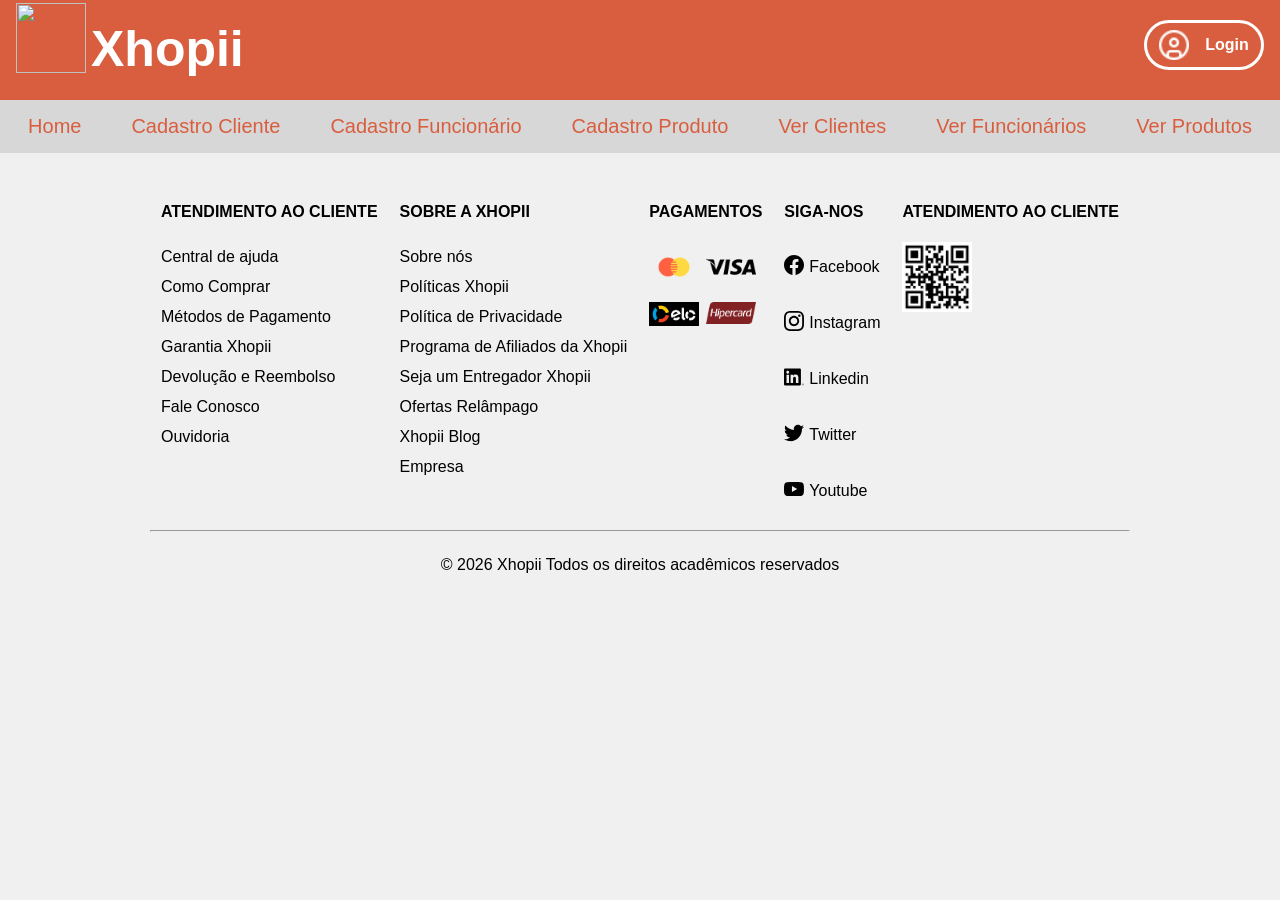
==== index.html @ 47e93e9b "Primeiro commit" ====
<!DOCTYPE html>
<html lang="pt-BR">
<head>
    <meta charset="UTF-8">
    <meta name="viewport" content="width=device-width, initial-scale=1.0">
    <link rel="stylesheet" href="assets/estilo/Style.css">
    <title>Home - Loja Virtual</title>
</head>
<body>
    <header>
        <div class="marca-dagua">
            <img src="/Xhopii/assets/img/logo.png">
            <h1>Xhopii</h1>
        </div>

        <div>
            <a href="" class="link">
                <button class="login-button">
                    <img src="assets/img/usuario-do-circulo.png" alt="">
                    <p>Login</p>
                </button>
            </a>
        </div>
    </header>

    <nav>
        <ul>
            <li><a href="Index.html">Home</a></li>
            <li><a href="Cadastro-Cliente.html">Cadastro Cliente</a></li>
            <li><a href="Cadastro-Funcionario.html">Cadastro Funcionário</a></li>
            <li><a href="Cadastro-Produto.html">Cadastro Produto</a></li>
            <li><a href="Ver-Clientes.html">Ver Clientes</a></li>
            <li><a href="Ver-Funcionarios.html">Ver Funcionários</a></li>
            <li><a href="Ver-Produtos.html">Ver Produtos</a></li>
        </ul>
    </nav>

    <footer>
        <section class="roda-pe-info">
            <div class= "div-footer">
                <h4>ATENDIMENTO AO CLIENTE</h4>
                <ul>
                    <li><a href="">Central de ajuda</a></li>
                    <li><a href="">Como Comprar</a></li>
                    <li><a href="">Métodos de Pagamento</a></li>
                    <li><a href="">Garantia Xhopii</a></li>
                    <li><a href="">Devolução e Reembolso</a></li>
                    <li><a href="">Fale Conosco</a></li>
                    <li><a href="">Ouvidoria</a></li>
                </ul>
            </div>

            <div class="div-footer">
                <h4>SOBRE A XHOPII</h4>
                <ul>
                    <li><a href="">Sobre nós</a></li>
                    <li><a href="">Políticas Xhopii</a></li>
                    <li><a href="">Política de Privacidade</a></li>
                    <li><a href="">Programa de Afiliados da Xhopii</a></li>
                    <li><a href="">Seja um Entregador Xhopii</a></li>
                    <li><a href="">Ofertas Relâmpago</a></li>
                    <li><a href="">Xhopii Blog</a></li>
                    <li><a href="">Empresa</a></li>
                </ul>
            </div>

            <div class="div-footer" >
                <h4>PAGAMENTOS</h4>
                <ul id="img-pagamento">
                    <li><a href=""><img src="assets/img/mastercard-logo.png" alt=""></a></li>
                    <li><a href=""><img src="assets/img/visa-logo.png" alt=""></a></li>
                    <li><a href=""><img src="assets/img/elo.png" alt=""></a></li>
                    <li><a href=""><img src="assets/img/hipercard.png" alt=""></a></li>
                </ul>
            </div>

            <div class="div-footer" id="img-social">
                <h4>SIGA-NOS</h4>
                <ul>
                    <li>
                        <a href=""><img src="assets/img/facebook.svg" alt=""></a>
                        <p>Facebook</p>
                    </li>
                    <li>
                        <a href=""><img src="assets/img/instagram.svg" alt=""></a>
                        <p>Instagram</p>
                    </li>
                    <li>
                        <a href=""><img src="assets/img/linkedin.svg" alt=""></a>
                        <p>Linkedin</p>
                    </li>
                    <li>
                        <a href=""><img src="assets/img/twitter.svg" alt=""></a>
                        <p>Twitter</p>
                    </li>
                    <li>
                        <a href=""><img src="assets/img/youtube.svg" alt=""></a>
                        <p>Youtube</p>
                    </li>
                </ul>
            </div>

            <div class= "div-footer" id="img-qrcode">
                <h4>ATENDIMENTO AO CLIENTE</h4>
                <ul>
                    <li><a href=""><img src="assets/img/qr-code.png" alt=""></a></li>
                </ul>
            </div>
        </section>

        <hr>

        <div class="roda-pe-copy">
            <p>© 2026 Xhopii Todos os direitos acadêmicos reservados</p>
        </div>
    </footer>

</body>
</html>
---- assets/estilo/Style.css ----
body{
    margin: 0;
    font-family: Arial, Helvetica, sans-serif;
    display: flex;
    flex-direction: column;
    min-height: 100dvh;
}

/*Cabeçalho*/

header{
    width: 100%;
    height: 100px;
    background-color: rgb(217, 94, 63);
    display: flex;
    flex-direction: row;
    justify-content: space-between;
}

.marca-dagua{
    display: flex;
    flex-direction: row;

    img{
        width: 70px;
        height: 70px;
        margin-left: 16px;
        margin-right: 5px;
        margin-top: 3px;
    }

    h1{
        font-size: 50px;
        margin-top: 20px;
        font-family: Arial, Helvetica, sans-serif;
        font-weight: 700;
        color: #ffffff;
    }

}

.link{
    text-decoration: none;
}

.login-button{
    display: flex;
    flex-direction: row;
    align-items: center;
    justify-content: center;
    gap: 16px;
    border: 3px solid white;
    border-radius: 30px;
    background-color:rgba(173, 216, 230, 0);
    width: 120px;
    height: 50px;
    padding: 10px;
    margin-top: 20px; 
    margin-right: 16px;

    p{
        color: #ffffff;
        font-size: 16px;
        font-weight: 700;
    }

    img{
        object-fit: contain;
        width: 30px;
    }
}

.login-button:hover{
    display: flex;
    flex-direction: row;
    align-items: center;
    justify-content: center;
    gap: 16px;
    border: 3px solid rgb(217, 94, 63);
    border-radius: 30px;
    background-color: #ffffff;
    width: 120px;
    height: 50px;
    padding: 10px;
    margin-top: 20px; 
    margin-right: 16px;
    cursor: pointer;

    p{
        color: rgb(217, 94, 63);
        font-size: 16px;
        font-weight: 700;
    }

    img{
        object-fit: contain;
        width: 30px;
        filter: brightness(0) saturate(100%) invert(50%) sepia(45%) saturate(2112%) hue-rotate(333deg) brightness(88%) contrast(92%);;
    }
}

/*Barra de navegação*/

nav{
    width: 100%;
    background-color: rgb(215, 215, 215);
}

nav ul{
    display: flex;
    flex-direction: row;
    align-items: center;
    justify-content: center;
    gap: 20px;
    margin: 0;
    padding: 0;
}

nav ul li{
    list-style: none;
}

nav ul li a{
    font-size: 20px;
    text-align: center;
    text-decoration: none;
    color: rgb(217, 94, 63);
    padding: 15px;
    display: block;
}

nav ul li a:hover{
    color: rgb(215, 215, 215);
    background-color: rgb(217, 94, 63);
}


/*Camiseta exposta*/

.container-pai{
    display: flex;
    flex-direction: row;
    justify-content: center;
    flex: 1;
}

.container-esquerda img{
    opacity: 50%;
    width: 130px;
}

.container-esquerda img:hover{
    opacity: 100%;
    border: 2px solid orange;
}

.container-esquerda ul{
    display: flex;
    flex-direction: column;
    align-items: flex-start;
    margin-top: 50px;
    margin-left: 0px;
    padding: 0;
}

.container-esquerda ul li{
    list-style: none;
    margin-top: 5px;
}

.container-central img{
    width: 650px;
    margin-top: 50px;
}

.container-direita{
    margin-top: 50px;
}

.container-direita p{
    font-weight: 500;
}

#preco{
    color: rgb(217, 94, 63);
}

.container-direita ul{
    display: flex;
    flex-direction: row;
    justify-content: flex-start;
    gap: 10px;
    margin-left: -20px;
}

.container-direita ul li{
    list-style: none;
    border: 0.1px solid #D6DEE2;
    padding: 10px;
    opacity: 80%;
    margin-right: 10px;
}

.container-direita ul li:hover{
    background-color: rgb(217, 94, 63);
    color: white;
}

#comprar{
    padding: 20px;
    border: none;
    background-color: rgb(217, 94, 63);
    color: white;
}

#comprar:hover{
    background-color: white;
    color: rgb(217, 94, 63);
    border: 2px solid rgb(217, 94, 63);
}

/*Footer*/

footer{
    background-color: rgba(170, 162, 162, 0.164);
    padding: 0 150px;
    flex: 1;

    .roda-pe-info{
        display: flex;
        justify-content: space-around;
    }

    h4{
        margin-top: 50px;
    }

    ul{
        margin: 0;
        padding: 0;

    }

    ul li{
        list-style: none;
        line-height: 30px;
    }

    ul li a{
        text-decoration: none;
        color: black;
    }

    .roda-pe-copy{
        display: flex;
        flex-direction: column;
        align-items: center;

    }
}

#img-pagamento{
    display: grid;
    grid-template-columns: 1fr 1fr;
    grid-template-rows: 1fr;

    img{
        width: 50px;
    }
}

#img-social{

    ul{
        display: flex;
        flex-direction: column;
        align-items: flex-start;
        justify-content: center;
        margin: 0;
        padding: 0;
        gap: 0px;
    }

    li{
        display: flex;
        align-items: center;
        justify-content: center;

        p{
            margin-left: 5px;
            margin-top: 10px;
        }
    }

    img{
        width: 20px;
    }
}

#img-qrcode{
    img{
        width: 70px;
    }
}
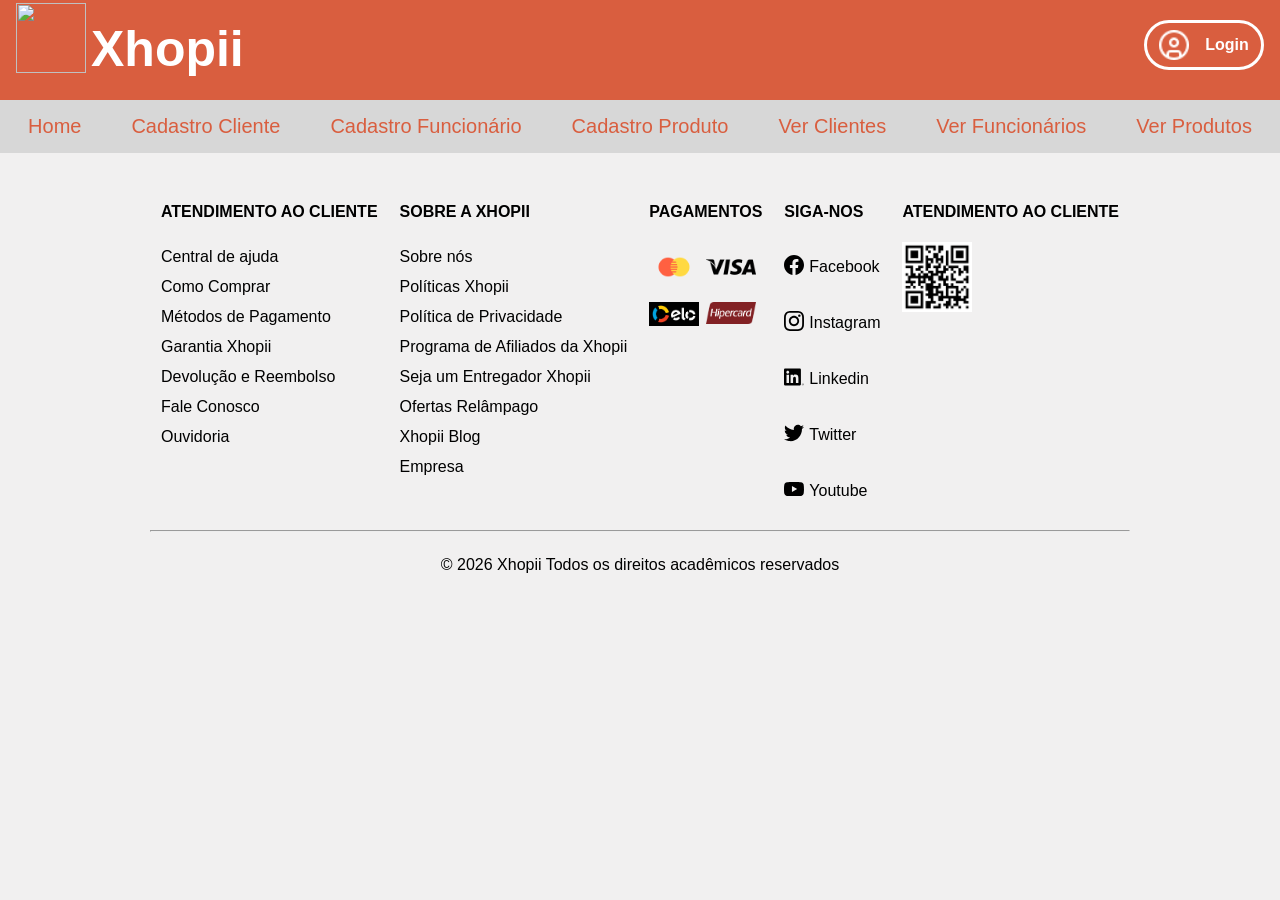
==== commit 8f7d5638: "correções" ====
--- a/index.html
+++ b/index.html
@@ -14,7 +14,7 @@
         </div>
 
         <div>
-            <a href="" class="link">
+            <a href="../Xhopii/view/login.html" class="link">
                 <button class="login-button">
                     <img src="assets/img/usuario-do-circulo.png" alt="">
                     <p>Login</p>
--- a/assets/estilo/Style.css
+++ b/assets/estilo/Style.css
@@ -41,6 +41,28 @@
 
 .link{
     text-decoration: none;
+}
+
+.sair{
+    display: flex;
+    flex-direction: row;
+    align-items: center;
+    justify-content: center;
+    margin-right: 40px;
+    gap: 3px;
+    align-self: center;
+
+    img{
+        filter: brightness(0) saturate(100%) invert(99%) sepia(8%) saturate(117%) hue-rotate(161deg) brightness(113%) contrast(100%);
+        width: 30px;
+    }
+
+    a{
+        text-decoration: none;
+        cursor: pointer;
+        color: #ffffff;
+        font-size: 20px;
+    }
 }
 
 .login-button{
@@ -57,6 +79,7 @@
     padding: 10px;
     margin-top: 20px; 
     margin-right: 16px;
+    transition: 0.5s;
 
     p{
         color: #ffffff;
@@ -127,13 +150,13 @@
     color: rgb(217, 94, 63);
     padding: 15px;
     display: block;
+    transition: 0.3s;
 }
 
 nav ul li a:hover{
     color: rgb(215, 215, 215);
     background-color: rgb(217, 94, 63);
 }
-
 
 /*Camiseta exposta*/
 
@@ -199,6 +222,8 @@
     padding: 10px;
     opacity: 80%;
     margin-right: 10px;
+    transition: 0.5s;
+    cursor: pointer;
 }
 
 .container-direita ul li:hover{
@@ -211,6 +236,8 @@
     border: none;
     background-color: rgb(217, 94, 63);
     color: white;
+    transition: 0.5s;
+    cursor: pointer;
 }
 
 #comprar:hover{
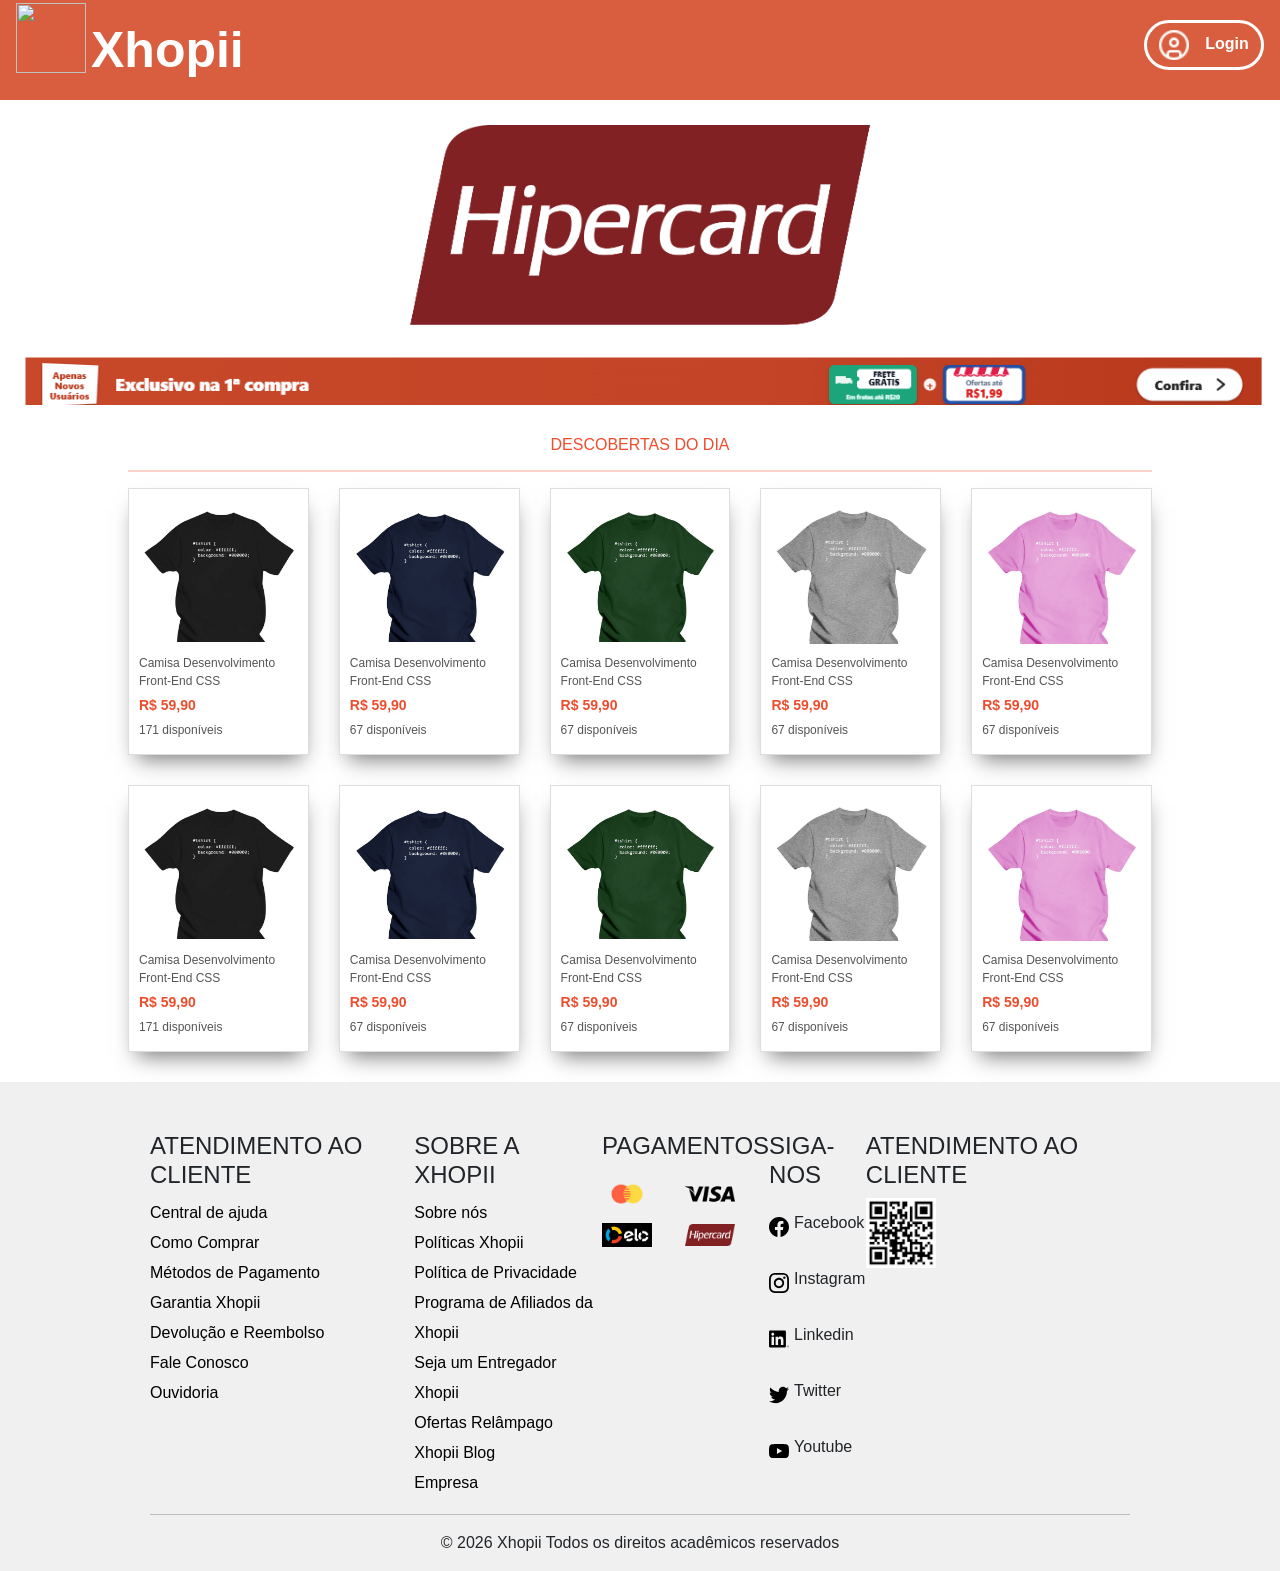
==== commit f01e549f: "Telas de cadastro, correções na nav" ====
--- a/index.html
+++ b/index.html
@@ -3,6 +3,7 @@
 <head>
     <meta charset="UTF-8">
     <meta name="viewport" content="width=device-width, initial-scale=1.0">
+        <link href="https://cdn.jsdelivr.net/npm/bootstrap@5.3.3/dist/css/bootstrap.min.css" rel="stylesheet">
     <link rel="stylesheet" href="assets/estilo/Style.css">
     <title>Home - Loja Virtual</title>
 </head>
@@ -14,8 +15,8 @@
         </div>
 
         <div>
-            <a href="../Xhopii/view/login.html" class="link">
-                <button class="login-button">
+            <a href="/Xhopii/view/login.html" class="link">
+                <button class="login-button-index">
                     <img src="assets/img/usuario-do-circulo.png" alt="">
                     <p>Login</p>
                 </button>
@@ -23,17 +24,136 @@
         </div>
     </header>
 
-    <nav>
-        <ul>
-            <li><a href="Index.html">Home</a></li>
-            <li><a href="Cadastro-Cliente.html">Cadastro Cliente</a></li>
-            <li><a href="Cadastro-Funcionario.html">Cadastro Funcionário</a></li>
-            <li><a href="Cadastro-Produto.html">Cadastro Produto</a></li>
-            <li><a href="Ver-Clientes.html">Ver Clientes</a></li>
-            <li><a href="Ver-Funcionarios.html">Ver Funcionários</a></li>
-            <li><a href="Ver-Produtos.html">Ver Produtos</a></li>
-        </ul>
-    </nav>
+    <section class="carrossel">
+        <div id="carouselXhopii" class="carousel slide" data-bs-ride="carousel">
+
+            <div class="carousel-inner">
+
+                <div class="carousel-item active">
+                    <img src="assets/img/hipercard.png" class="d-block w-100" alt="Promoção">
+                </div>
+
+                <div class="carousel-item">
+                    <img src="assets/img/hipercard.png" class="d-block w-100" alt="Promoção">
+                </div>
+
+                <div class="carousel-item">
+                    <img src="assets/img/hipercard.png" class="d-block w-100" alt="Promoção">
+                </div>
+
+                <div class="carousel-item">
+                    <img src="assets/img/hipercard.png" class="d-block w-100" alt="Promoção">
+                </div>
+
+            </div>
+
+            <button class="carousel-control-prev"
+                    type="button"
+                    data-bs-target="#carouselXhopii"
+                    data-bs-slide="prev">
+
+                <span class="carousel-control-prev-icon"></span>
+
+            </button>
+
+            <button class="carousel-control-next"
+                    type="button"
+                    data-bs-target="#carouselXhopii"
+                    data-bs-slide="next">
+
+                <span class="carousel-control-next-icon"></span>
+
+            </button>
+
+        </div>
+
+    </section>
+
+    <section class="banner-Xhopii">
+        <img src="assets/img/banner-Xhopii2.png" alt="">
+    </section>
+
+
+    <section class="descobertas">
+
+    <h2>DESCOBERTAS DO DIA</h2>
+    <hr>
+
+    <div class="grid-produtos">
+
+        <a href="../Xhopii/view/produto.html" class="produto">
+            <img src="assets/img/produto1.png" alt="Produto 1">
+            <p>Camisa Desenvolvimento Front-End CSS</p>
+            <strong>R$ 59,90</strong>
+            <p>171 disponíveis</p>
+        </a>
+
+        <a href="../Xhopii/view/produto.html" class="produto">
+            <img src="assets/img/produto2.png" alt="Produto 2">
+            <p>Camisa Desenvolvimento Front-End CSS</p>
+            <strong>R$ 59,90</strong>
+            <p>67 disponíveis</p>
+        </a>
+
+        <a href="../Xhopii/view/produto.html" class="produto">
+            <img src="assets/img/produto3.png" alt="Produto 3">
+            <p>Camisa Desenvolvimento Front-End CSS</p>
+            <strong>R$ 59,90</strong>
+            <p>67 disponíveis</p>
+        </a>
+
+        <a href="../Xhopii/view/produto.html" class="produto">
+            <img src="assets/img/produto4.png" alt="Produto 4">
+            <p>Camisa Desenvolvimento Front-End CSS</p>
+            <strong>R$ 59,90</strong>
+            <p>67 disponíveis</p>
+        </a>
+
+        <a href="../Xhopii/view/produto.html" class="produto">
+            <img src="assets/img/produto5.png" alt="Produto 5">
+            <p>Camisa Desenvolvimento Front-End CSS</p>
+            <strong>R$ 59,90</strong>
+            <p>67 disponíveis</p>
+        </a>
+        <a href="../Xhopii/view/produto.html" class="produto">
+            <img src="assets/img/produto1.png" alt="Produto 1">
+            <p>Camisa Desenvolvimento Front-End CSS</p>
+            <strong>R$ 59,90</strong>
+            <p>171 disponíveis</p>
+        </a>
+
+        <a href="../Xhopii/view/produto.html" class="produto">
+            <img src="assets/img/produto2.png" alt="Produto 2">
+            <p>Camisa Desenvolvimento Front-End CSS</p>
+            <strong>R$ 59,90</strong>
+            <p>67 disponíveis</p>
+        </a>
+
+        <a href="../Xhopii/view/produto.html" class="produto">
+            <img src="assets/img/produto3.png" alt="Produto 3">
+            <p>Camisa Desenvolvimento Front-End CSS</p>
+            <strong>R$ 59,90</strong>
+            <p>67 disponíveis</p>
+        </a>
+
+        <a href="../Xhopii/view/produto.html" class="produto">
+            <img src="assets/img/produto4.png" alt="Produto 4">
+            <p>Camisa Desenvolvimento Front-End CSS</p>
+            <strong>R$ 59,90</strong>
+            <p>67 disponíveis</p>
+        </a>
+
+        <a href="../Xhopii/view/produto.html" class="produto">
+            <img src="assets/img/produto5.png" alt="Produto 5">
+            <p>Camisa Desenvolvimento Front-End CSS</p>
+            <strong>R$ 59,90</strong>
+            <p>67 disponíveis</p>
+        </a>
+
+    </div>
+
+    </section>
+
 
     <footer>
         <section class="roda-pe-info">
--- a/assets/estilo/Style.css
+++ b/assets/estilo/Style.css
@@ -65,7 +65,7 @@
     }
 }
 
-.login-button{
+.login-button-index{
     display: flex;
     flex-direction: row;
     align-items: center;
@@ -85,6 +85,7 @@
         color: #ffffff;
         font-size: 16px;
         font-weight: 700;
+        margin-top: 13px;
     }
 
     img{
@@ -93,7 +94,7 @@
     }
 }
 
-.login-button:hover{
+.login-button-index:hover{
     display: flex;
     flex-direction: row;
     align-items: center;
@@ -122,11 +123,69 @@
     }
 }
 
+
+.login-button{
+    display: flex;
+    flex-direction: row;
+    align-items: center;
+    justify-content: center;
+    gap: 16px;
+    border: 3px solid white;
+    border-radius: 30px;
+    background-color:rgba(173, 216, 230, 0);
+    width: 120px;
+    height: 50px;
+    padding: 10px;
+    margin-top: 20px; 
+    margin-right: 16px;
+    transition: 0.5s;
+
+    p{
+        color: #ffffff;
+        font-size: 16px;
+        font-weight: 700;
+    }
+
+    img{
+        object-fit: contain;
+        width: 30px;
+    }
+}
+
+.login-button:hover{
+    display: flex;
+    flex-direction: row;
+    align-items: center;
+    justify-content: center;
+    gap: 16px;
+    border: 3px solid rgb(217, 94, 63);
+    border-radius: 30px;
+    background-color: #ffffff;
+    width: 120px;
+    height: 50px;
+    padding: 10px;
+    margin-top: 20px; 
+    margin-right: 16px;
+    cursor: pointer;
+
+    p{
+        color: rgb(217, 94, 63);
+        font-size: 16px;
+        font-weight: 700;
+    }
+
+    img{
+        object-fit: contain;
+        width: 30px;
+        filter: brightness(0) saturate(100%) invert(50%) sepia(45%) saturate(2112%) hue-rotate(333deg) brightness(88%) contrast(92%);;
+    }
+}
+
 /*Barra de navegação*/
 
 nav{
     width: 100%;
-    background-color: rgb(215, 215, 215);
+    background-color:  rgb(250, 126, 25);
 }
 
 nav ul{
@@ -147,7 +206,7 @@
     font-size: 20px;
     text-align: center;
     text-decoration: none;
-    color: rgb(217, 94, 63);
+    color: #ffffff;
     padding: 15px;
     display: block;
     transition: 0.3s;
@@ -329,4 +388,92 @@
         width: 70px;
     }
 }
-
+.carrossel {
+    width: 80%;
+    margin: 25px auto;
+}
+
+.carrossel img {
+    height: 200px;
+    object-fit: contain;
+}
+
+.banner-Xhopii{
+    display: flex;
+    align-items: center;
+    justify-content: center;
+    margin: 0;
+    padding: 0;
+
+    
+    img{
+        object-fit: cover;
+        width: 100%;
+        margin-left: 35px;
+        padding: 0;
+        align-self: center;
+    }
+}
+
+.descobertas {
+    width: 80%;
+    margin: 30px auto;
+}
+
+.descobertas hr{
+    width: 100%;
+    color: #ee4d2d;
+    border-top: 2px solid #ee4d2d;
+}
+
+.descobertas h2 {
+    text-align: center;
+    color: #ee4d2d;
+    font-size: 16px;
+    margin-bottom: 15px;
+}
+
+.grid-produtos {
+    display: grid;
+    grid-template-columns: 1fr 1fr 1fr 1fr 1fr;
+    grid-template-rows: 1fr 1fr;
+    gap: 30px;
+}
+
+.produto {
+    text-decoration: none;
+    color: #555;
+    border: 1px solid #ddd;
+    padding: 10px;
+    background-color: white;
+    box-shadow: 1px 12px 21px -8px rgba(0, 0, 0, 0.54);
+    -webkit-box-shadow: 1px 12px 21px -8px rgba(0, 0, 0, 0.54);
+    transition: 0.5s;
+}
+
+.produto:hover {
+    text-decoration: none;
+    color: #555;
+    border: 1px solid #ee4d2d;
+    padding: 20px;
+    background-color: white;
+    box-shadow: 1px 12px 21px -8px rgba(0, 0, 0, 0.54);
+    -webkit-box-shadow: 1px 12px 21px -8px rgba(0, 0, 0, 0.54);
+}
+
+.produto img {
+    width: 100%;
+    height: 150px;
+    object-fit: contain;
+}
+
+.produto p {
+    font-size: 12px;
+    margin: 5px 0;
+}
+
+.produto strong {
+    display: block;
+    color: #ee4d2d;
+    font-size: 14px;
+}
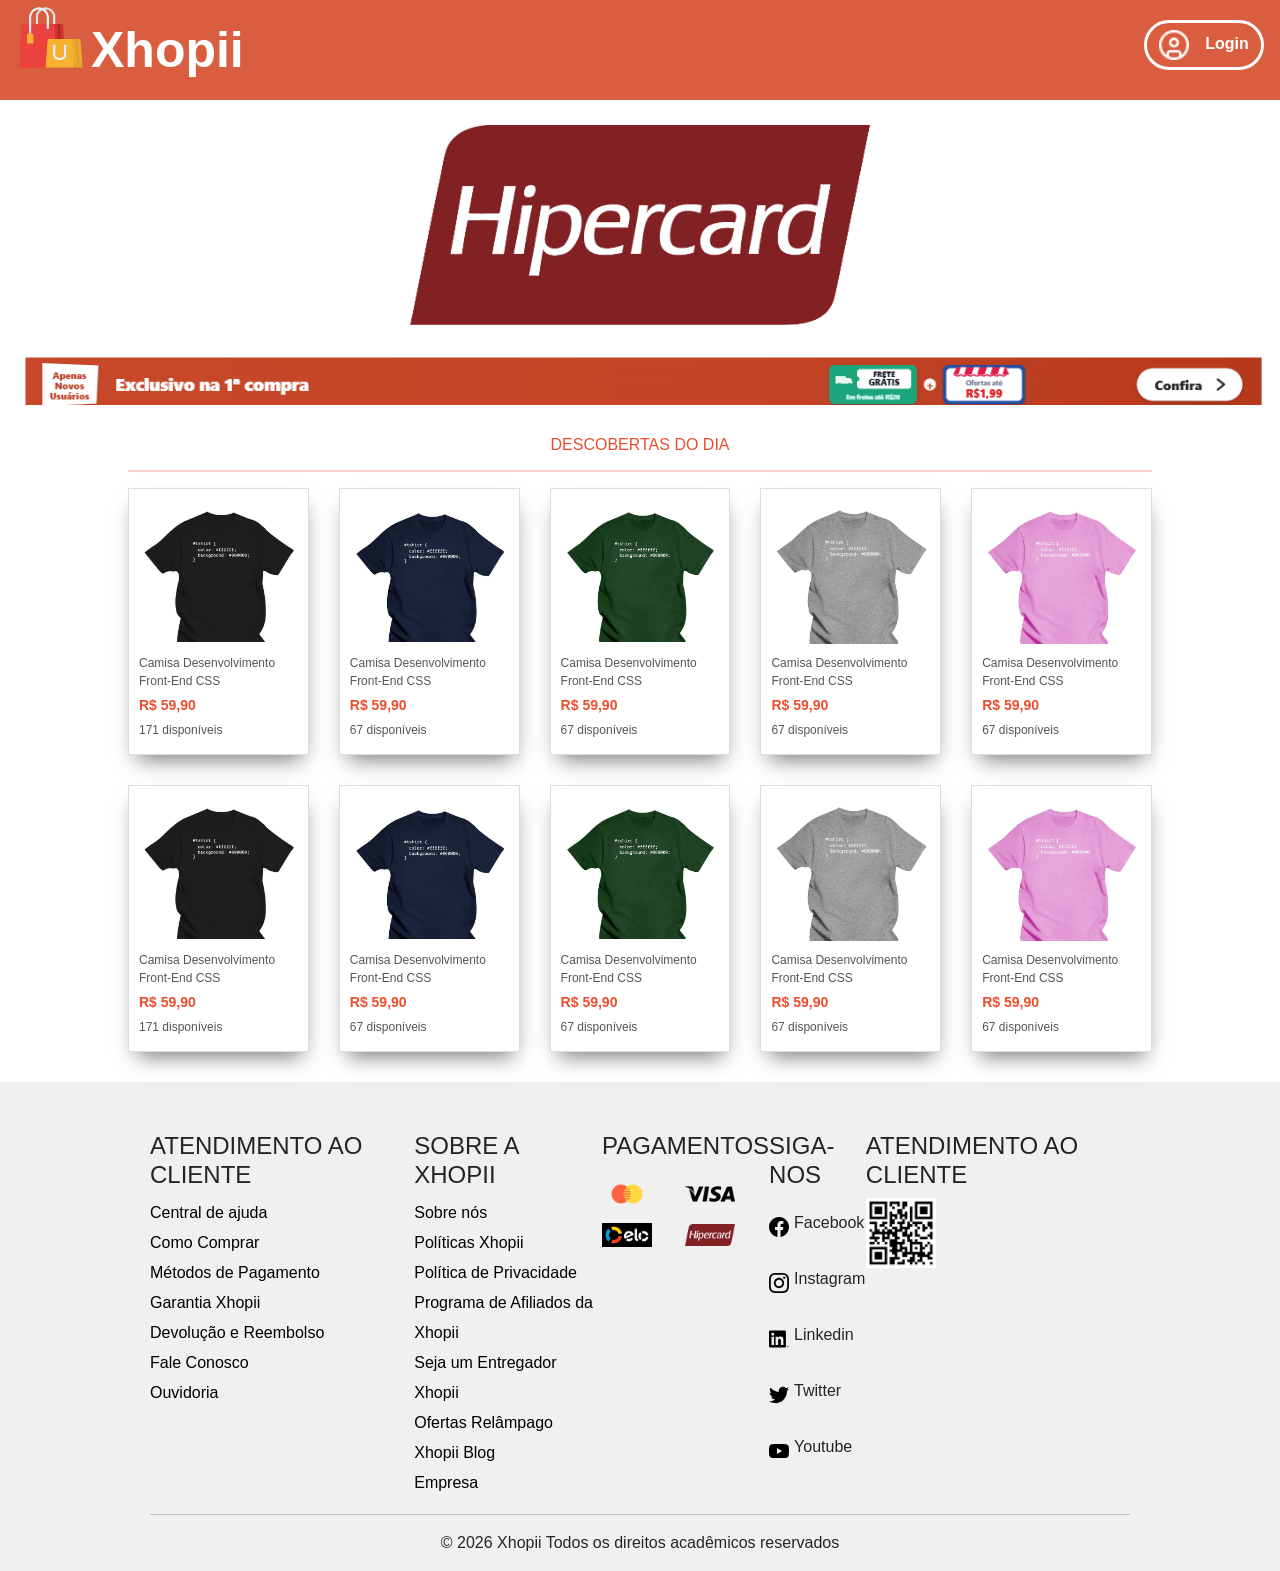
==== commit c31739ec: "correções na header" ====
--- a/index.html
+++ b/index.html
@@ -10,12 +10,12 @@
 <body>
     <header>
         <div class="marca-dagua">
-            <img src="/Xhopii/assets/img/logo.png">
+            <img src="assets/img/logo.png">
             <h1>Xhopii</h1>
         </div>
 
         <div>
-            <a href="/Xhopii/view/login.html" class="link">
+            <a href="../view/login.html" class="link">
                 <button class="login-button-index">
                     <img src="assets/img/usuario-do-circulo.png" alt="">
                     <p>Login</p>
